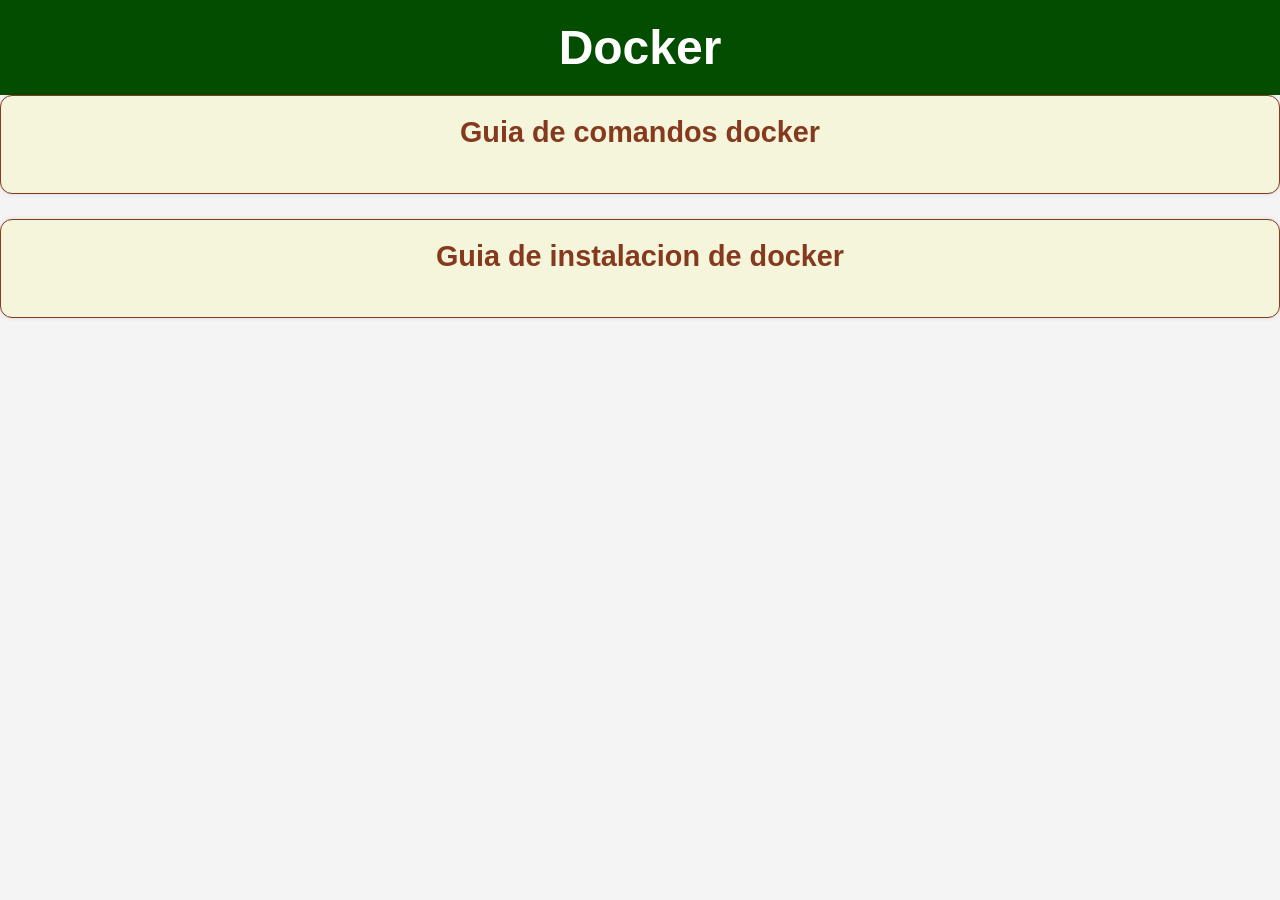
==== html/docker.html @ 264ea9fa "Add files via upload" ====
<!DOCTYPE html>
<html lang="es">

<head>
  <meta charset="UTF-8">
  <meta name="viewport" content="width=device-width, initial-scale=1.0">
  <title>Dockerinfo</title>
  <link rel="stylesheet" href="styles.css">
</head>

<body>

  <header>
    <h1 id="titulo-principal">Docker</h1>
  </header>

  
    <section id="miembros">
      <article class="tarjeta-estudiante">
        <a href="dockerComm.html" class="enlace-tarjeta">
          <h2 style="text-align: center;">Guia de comandos docker</h2>
        </a>
      </article>

      
    <section id="miembros">
      <article class="tarjeta-estudiante">
        <a href="dockerinst.html" class="enlace-tarjeta">
          <h2 style="text-align: center;">Guia de instalacion de docker</h2>
        </a>
      </article>
---- html/styles.css ----
/* Estilo global */
body {
  font-family: Arial, sans-serif;
  margin: 0;
  padding: 0;
  background-color: #f4f4f4;
}
.enlace-tarjeta {
  text-decoration: none;
  color: inherit;
  display: block;
}

/* Encabezado */
header {
  background-color: #034d00; 
  color: white;
  text-align: center;
  padding: 20px;
}

#titulo-principal {
  margin: 0;
  font-size: 3rem;
}

.subtitulo {
  margin-top: 5px;
  font-size: 1.3rem;
}

/* Contenido principal */
main {
  max-width: 900px;
  margin: 20px auto;
  padding: 0 15px;
}

/* Secciones */
.tarjeta-estudiante, #equipo {
  background-color: beige;
  margin-bottom: 25px; 
  padding: 20px;
  border-radius: 12px; 
  box-shadow: 0 0 5px rgba(0,0,0,0.1);
  border: 1px solid #85391d;
}

h2 {
  margin-top: 0;
  color: #85391d; 
  font-size: 1.8rem;
}

h3 {
  color: #1c052a; 
  font-size: 1.4rem;
  border-bottom: 1px solid #eee;
  padding-bottom: 5px;
}

/* Avatar */
.avatar {
  width: 120px;
  height: 120px;
  border-radius: 50%;
  display: block;
  margin-bottom: 10px;
}

/* Lista de datos académicos */
ul {
  list-style-type: square; 
  padding-left: 20px;
}
/* Proyectos */
.proyecto {
  margin-top: 15px;
  padding-left: 10px;
}

/* Pie de página */
footer {
  text-align: center;
  padding: 20px;
  background-color: #333;
  color: white;
  font-size: 0.9rem;
}
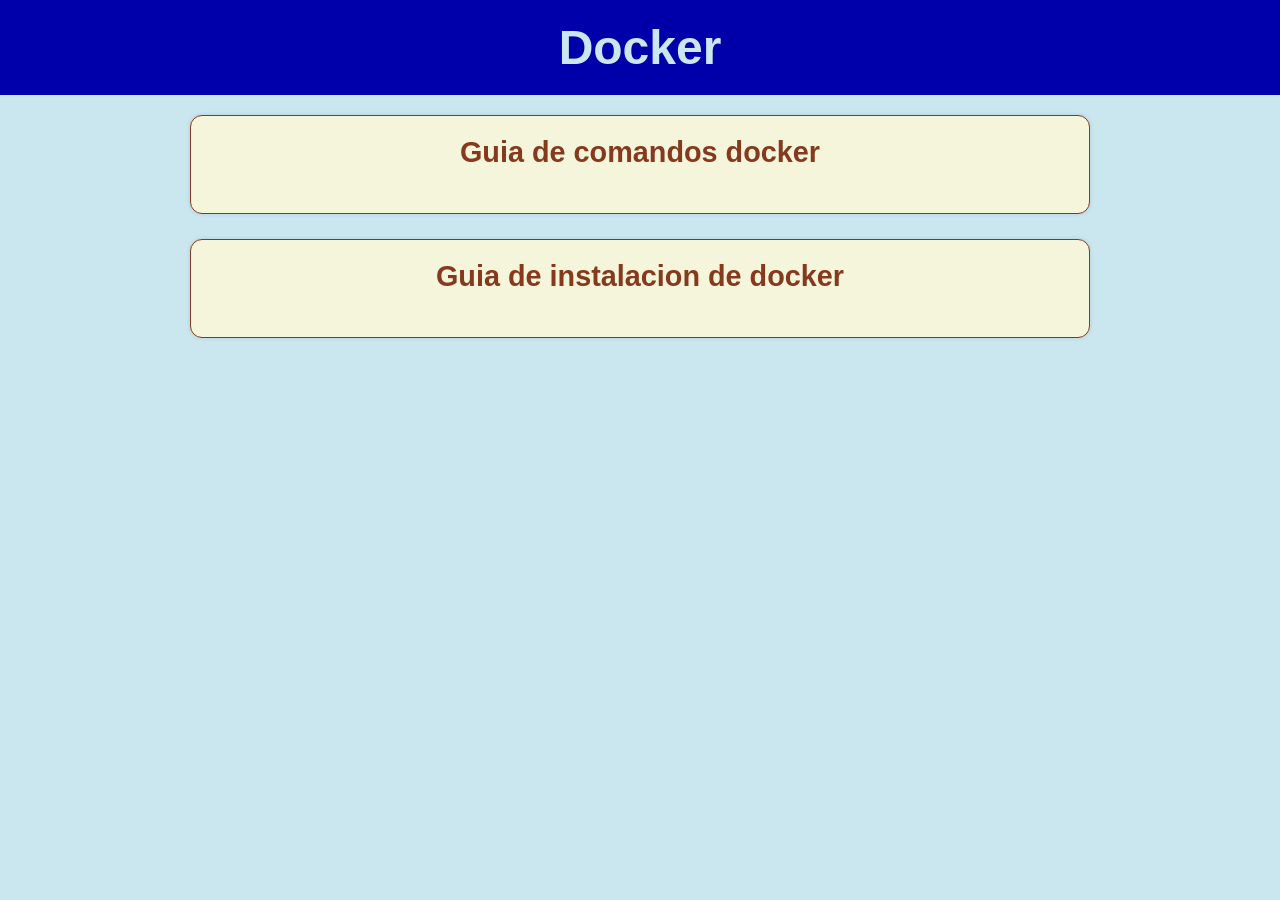
==== commit be5fe325: "Cambio en formato como se presenta la info Se sigue el foramato del perfil de erick y ahora cada uno" ====
--- a/html/docker.html
+++ b/html/docker.html
@@ -8,19 +8,19 @@
   <link rel="stylesheet" href="styles.css">
 </head>
 
-<body>
-
-  <header>
+<body style="background-color: rgb(202, 230, 239);">
+  <header style="color: rgb(202, 230, 239);background-color: rgb(0, 0, 170);">
     <h1 id="titulo-principal">Docker</h1>
   </header>
 
-  
+  <main>
     <section id="miembros">
       <article class="tarjeta-estudiante">
         <a href="dockerComm.html" class="enlace-tarjeta">
           <h2 style="text-align: center;">Guia de comandos docker</h2>
         </a>
       </article>
+    </section>
 
       
     <section id="miembros">
@@ -28,4 +28,9 @@
         <a href="dockerinst.html" class="enlace-tarjeta">
           <h2 style="text-align: center;">Guia de instalacion de docker</h2>
         </a>
-      </article>+      </article>
+    </section>
+  </main>
+</body>
+</html>
+  
